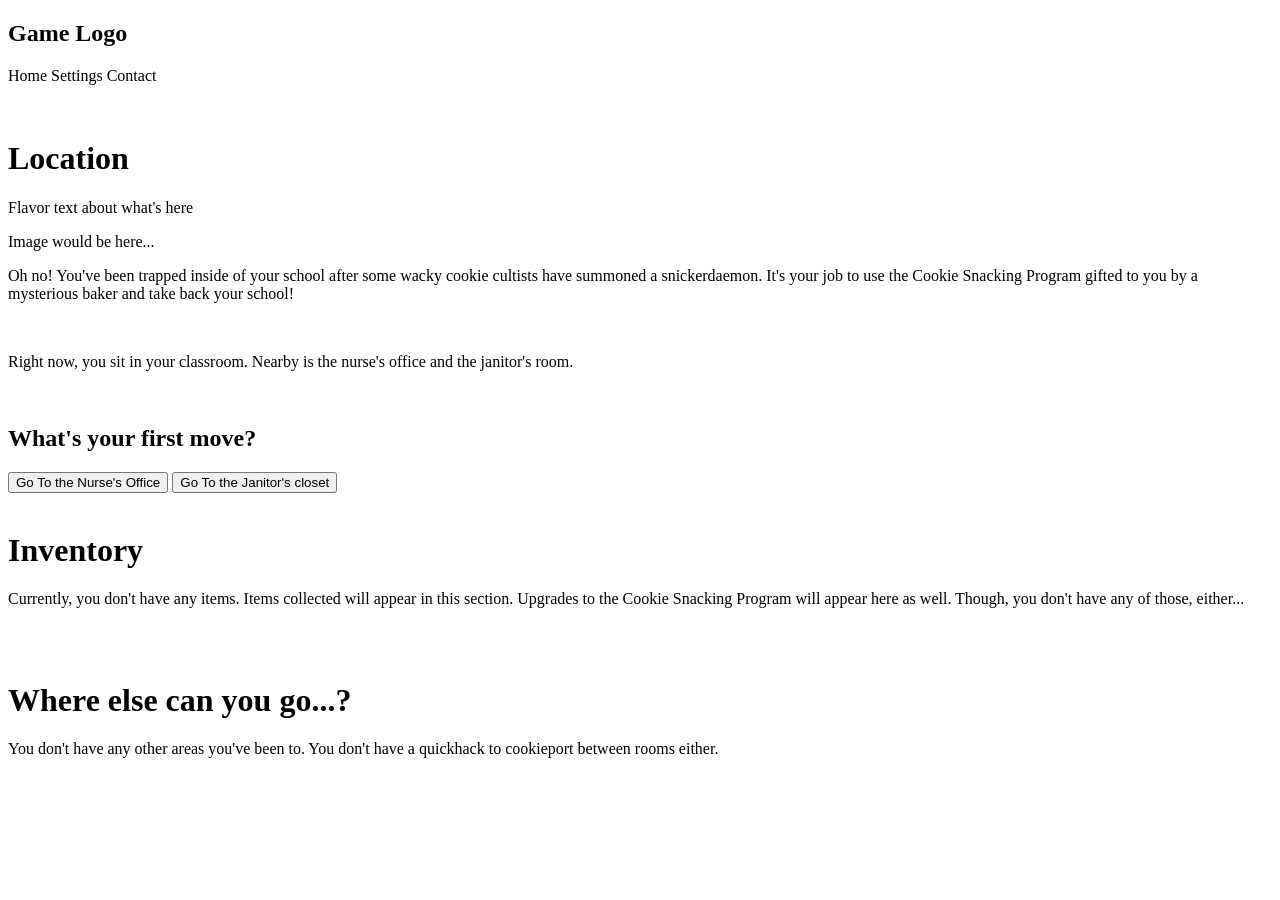
==== game.html @ 88e68ee9 "first draft of mystery game" ====
<!DOCTYPE html>
<html lang="en">
<head>
    <meta charset="UTF-8">
    <meta name="viewport" content="width=device-width, initial-scale=1.0">
    <title>Document</title>
</head>
<body>
<div>
<h2>Game Logo</h2>  <p>Home Settings Contact</p>
</div>
<br>
<div>
<h1>Location</h1>
<p>Flavor text about what's here</p>
<!--<img> is here-->
<p>Image would be here...</p>
<p>Oh no! You've been trapped inside of your school
    after some wacky cookie cultists have summoned a snickerdaemon.
    It's your job to use the Cookie Snacking Program gifted to you by
    a mysterious baker and take back your school!
</p>
</div>
<br>
<div>
<p>Right now, you sit in your classroom.
    Nearby is the nurse's office and the janitor's room.
</p>
</div>
<br>
<h2>What's your first move?</h2>
<input type="button"id="Nurse" name="page1choice" value="Go To the Nurse's Office">
<input type="button"id="Janitor" name="page1choice" value="Go To the Janitor's closet">
<br>
<br>
<div>
<h1>Inventory</h1>
<p>Currently, you don't have any items.
    Items collected will appear in this section.
    Upgrades to the Cookie Snacking Program will appear here as well. 
    Though, you don't have any of those, either...
</p>
</div>
<br>
<br>
<div>
<h1>Where else can you go...?</h1>
<p>You don't have any other areas you've been to.
    You don't have a quickhack to cookieport between rooms either.
</p>
</div>
</body>
</html>
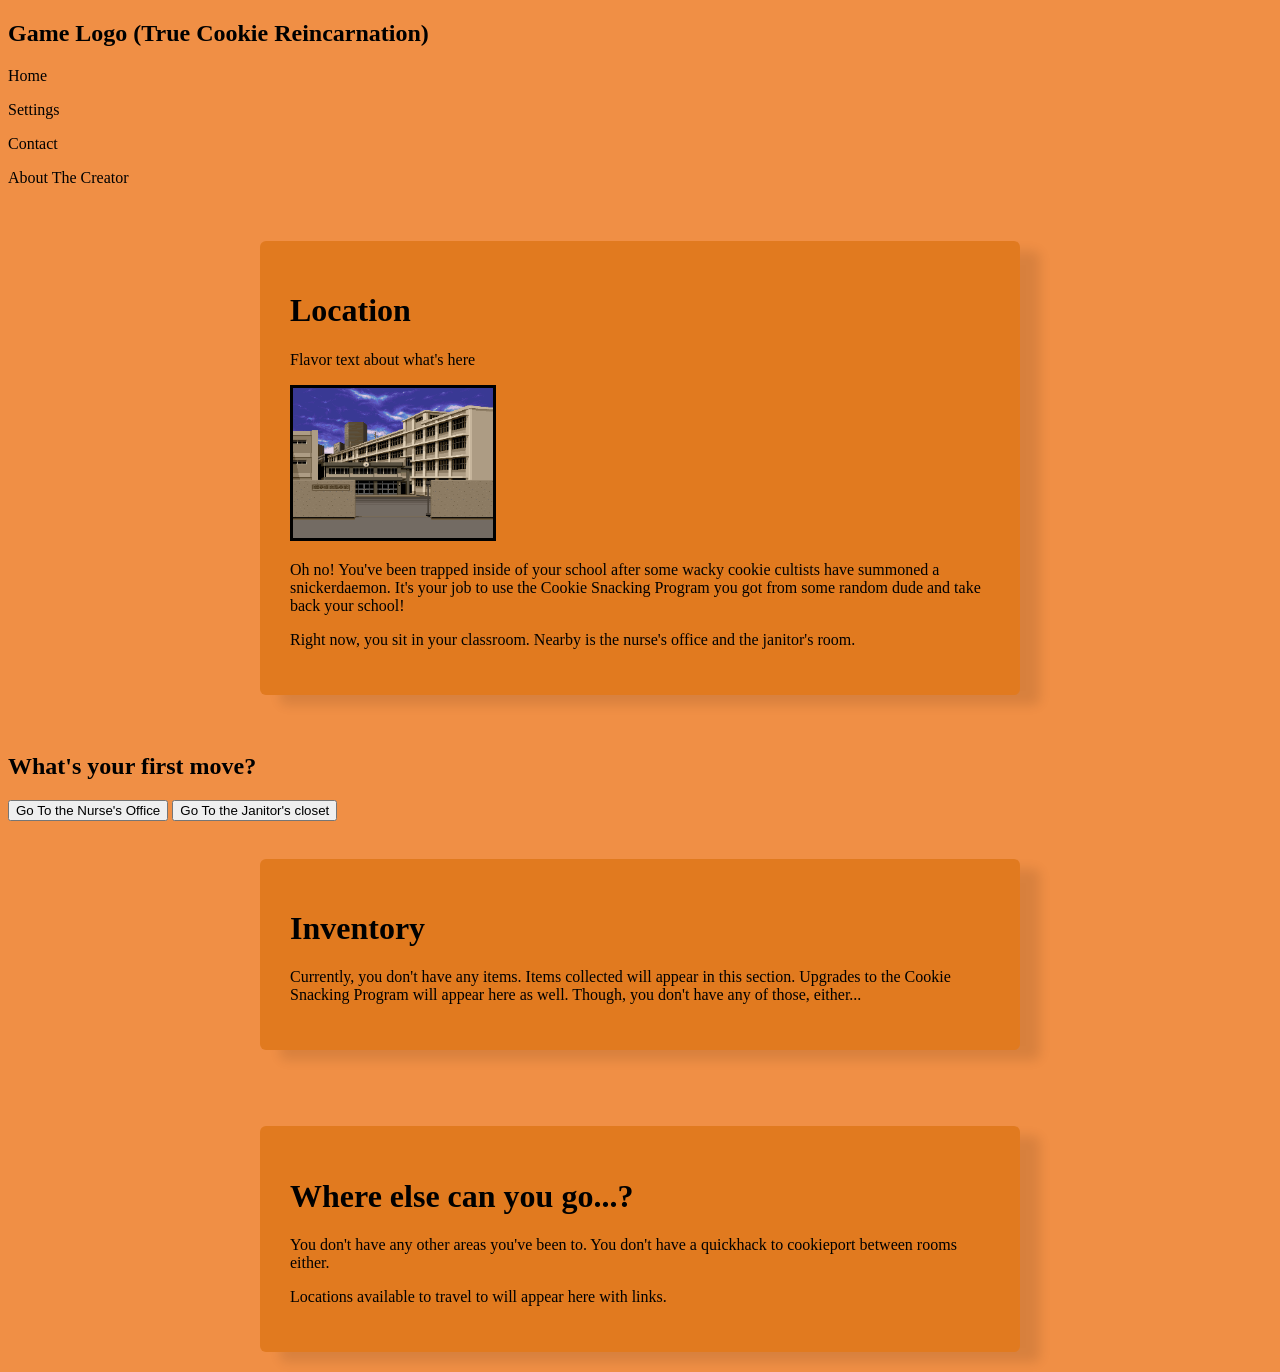
==== commit 7b69b3d9: "okay i think this actually works now cool" ====
--- a/game.html
+++ b/game.html
@@ -4,25 +4,22 @@
     <meta charset="UTF-8">
     <meta name="viewport" content="width=device-width, initial-scale=1.0">
     <title>Document</title>
+    <link rel="stylesheet" href="gamestyle.css">
 </head>
 <body>
 <div>
-<h2>Game Logo</h2>  <p>Home Settings Contact</p>
+<h2>Game Logo (True Cookie Reincarnation)</h2>  <p>Home</p> <p>Settings</p> <p>Contact</p> <p>About The Creator</p>
 </div>
 <br>
-<div>
+<div class="container">
 <h1>Location</h1>
 <p>Flavor text about what's here</p>
 <!--<img> is here-->
-<p>Image would be here...</p>
+<img src="smtifschool.png" alt="School Image" height="150" width="200" style="border: 3px solid black">
 <p>Oh no! You've been trapped inside of your school
     after some wacky cookie cultists have summoned a snickerdaemon.
-    It's your job to use the Cookie Snacking Program gifted to you by
-    a mysterious baker and take back your school!
+    It's your job to use the Cookie Snacking Program you got from some random dude and take back your school!
 </p>
-</div>
-<br>
-<div>
 <p>Right now, you sit in your classroom.
     Nearby is the nurse's office and the janitor's room.
 </p>
@@ -33,7 +30,7 @@
 <input type="button"id="Janitor" name="page1choice" value="Go To the Janitor's closet">
 <br>
 <br>
-<div>
+<div class="container">
 <h1>Inventory</h1>
 <p>Currently, you don't have any items.
     Items collected will appear in this section.
@@ -43,11 +40,12 @@
 </div>
 <br>
 <br>
-<div>
+<div class="container">
 <h1>Where else can you go...?</h1>
 <p>You don't have any other areas you've been to.
     You don't have a quickhack to cookieport between rooms either.
 </p>
+<p>Locations available to travel to will appear here with links.</p>
 </div>
 </body>
 </html>
--- a/gamestyle.css
+++ b/gamestyle.css
@@ -0,0 +1,11 @@
+body {
+    background-color: rgb(240, 143, 69);
+}
+.container {
+    max-width: 700px;
+    margin: 20px auto;
+    background-color: #e17a1f;
+    padding: 30px;
+    border-radius: 6px;
+    box-shadow: 20px 10px 12px rgba(0, 0, 0, 0.1);
+  }
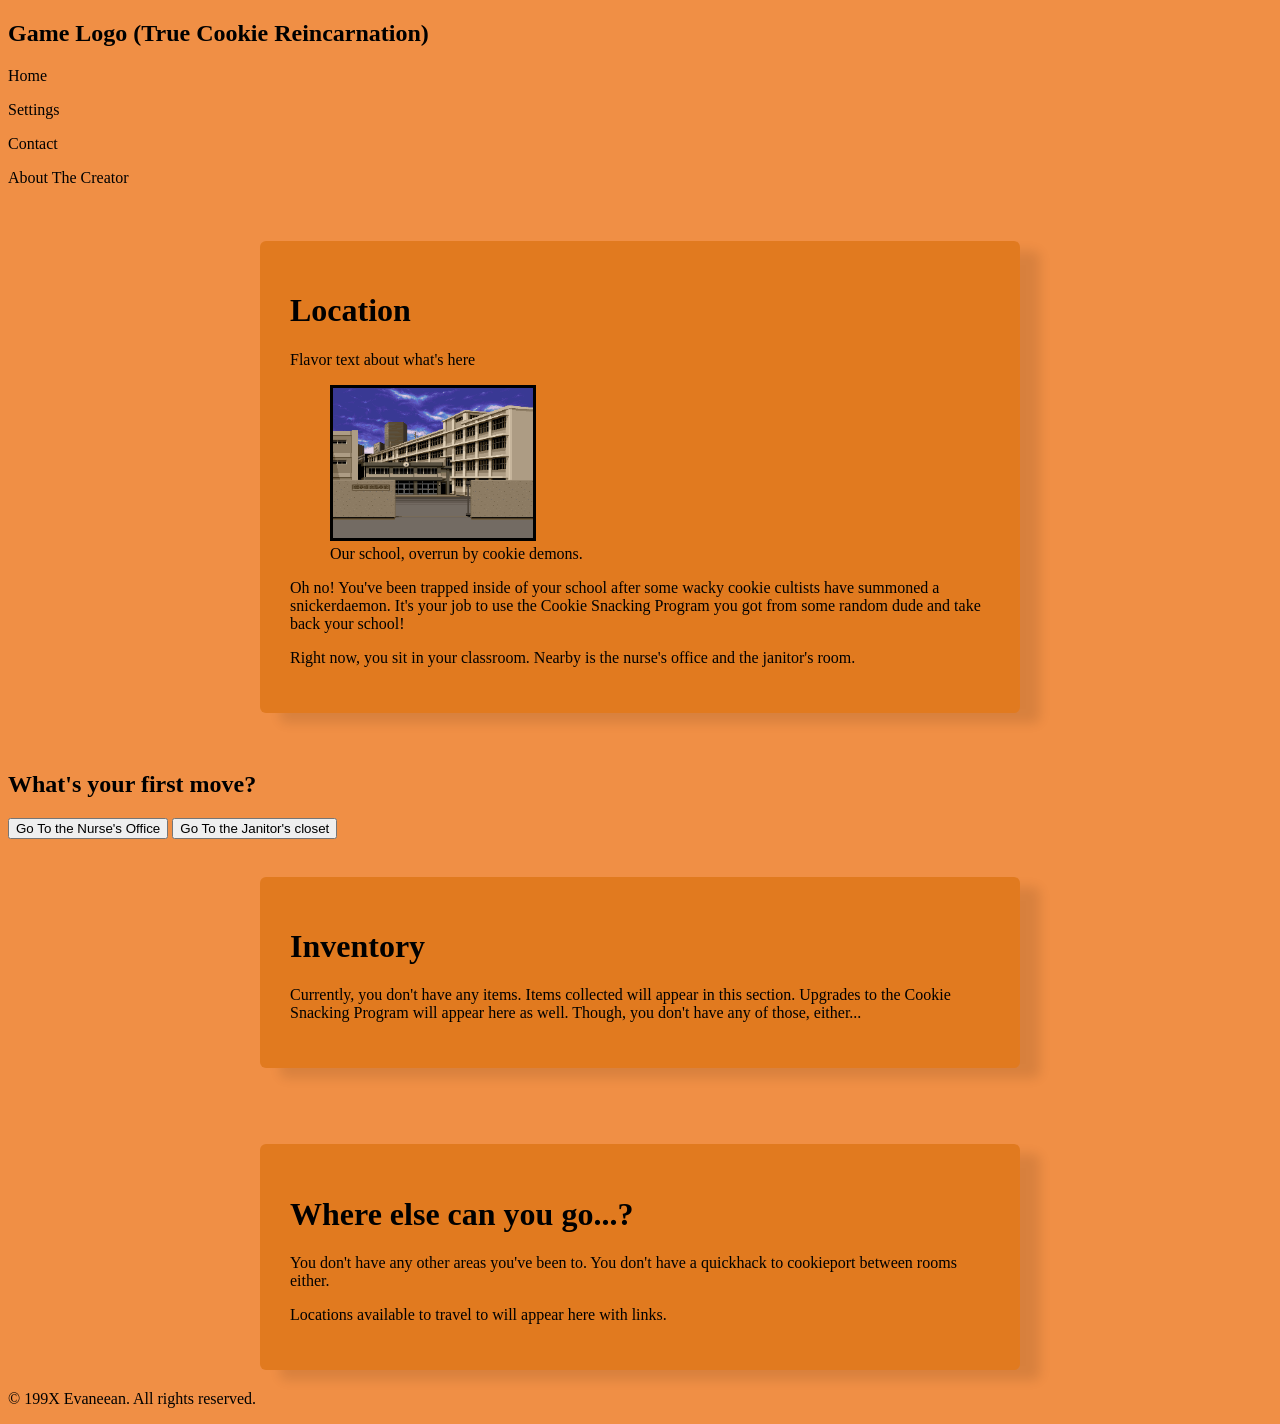
==== commit 8992343a: "quick fixes to issue" ====
--- a/game.html
+++ b/game.html
@@ -15,7 +15,10 @@
 <h1>Location</h1>
 <p>Flavor text about what's here</p>
 <!--<img> is here-->
+<figure>
 <img src="smtifschool.png" alt="School Image" height="150" width="200" style="border: 3px solid black">
+<figcaption>Our school, overrun by cookie demons.</figcaption>
+</figure>
 <p>Oh no! You've been trapped inside of your school
     after some wacky cookie cultists have summoned a snickerdaemon.
     It's your job to use the Cookie Snacking Program you got from some random dude and take back your school!
@@ -47,5 +50,8 @@
 </p>
 <p>Locations available to travel to will appear here with links.</p>
 </div>
+<footer>
+    <p>&copy; 199X Evaneean. All rights reserved.</p>
+</footer>
 </body>
 </html>
